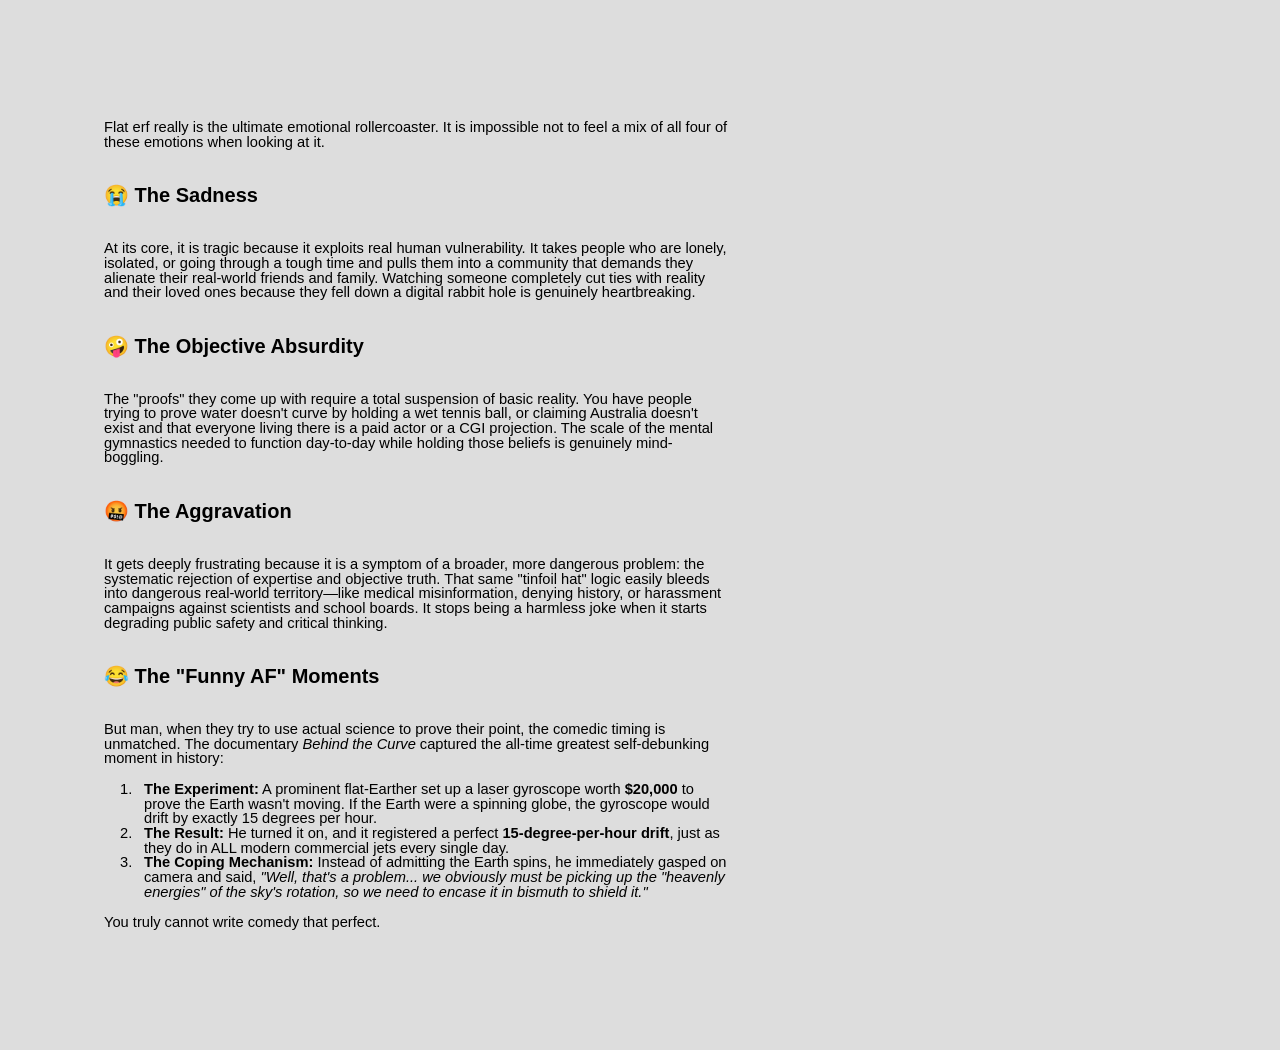
==== fe.html @ 1683a908 "Add files via upload" ====
<html><head><meta content="text/html; charset=UTF-8" http-equiv="content-type"><style type="text/css">.lst-kix_list_1-3>li:before{content:"\0025a0   "}.lst-kix_list_1-4>li:before{content:"\0025a0   "}ol.lst-kix_list_1-0.start{counter-reset:lst-ctn-kix_list_1-0 0}.lst-kix_list_1-0>li{counter-increment:lst-ctn-kix_list_1-0}ol.lst-kix_list_1-0{list-style-type:none}.lst-kix_list_1-7>li:before{content:"\0025a0   "}.lst-kix_list_1-5>li:before{content:"\0025a0   "}.lst-kix_list_1-6>li:before{content:"\0025a0   "}li.li-bullet-0:before{margin-left:-18pt;white-space:nowrap;display:inline-block;min-width:18pt}ul.lst-kix_list_1-3{list-style-type:none}.lst-kix_list_1-0>li:before{content:"" counter(lst-ctn-kix_list_1-0,decimal) ". "}ul.lst-kix_list_1-4{list-style-type:none}.lst-kix_list_1-8>li:before{content:"\0025a0   "}ul.lst-kix_list_1-1{list-style-type:none}ul.lst-kix_list_1-2{list-style-type:none}ul.lst-kix_list_1-7{list-style-type:none}.lst-kix_list_1-1>li:before{content:"\0025cb   "}.lst-kix_list_1-2>li:before{content:"\0025a0   "}ul.lst-kix_list_1-8{list-style-type:none}ul.lst-kix_list_1-5{list-style-type:none}ul.lst-kix_list_1-6{list-style-type:none}ol{margin:0;padding:0}table td,table th{padding:0}.c3{color:#000000;font-weight:400;text-decoration:none;vertical-align:baseline;font-size:11pt;font-family:"Arial";font-style:normal}.c4{color:#000000;font-weight:400;text-decoration:none;vertical-align:baseline;font-size:11pt;font-family:"Arial";font-style:italic}.c0{color:#000000;font-weight:700;text-decoration:none;vertical-align:baseline;font-size:15pt;font-family:"Arial";font-style:normal}.c8{margin-left:30pt;padding-top:0pt;padding-bottom:0pt;line-height:1.0;padding-left:0pt;text-align:left}.c1{padding-top:0pt;padding-bottom:12pt;line-height:1.0;text-align:left}.c6{padding-top:12pt;padding-bottom:12pt;line-height:1.0;text-align:left}.c7{background-color:#ffffff;max-width:468pt;padding:72pt 72pt 72pt 72pt}.c5{padding:0;margin:0}.c9{font-style:italic}.c2{font-weight:700}.title{padding-top:24pt;color:#000000;font-weight:700;font-size:36pt;padding-bottom:6pt;font-family:"Arial";line-height:1.0;page-break-after:avoid;text-align:left}.subtitle{padding-top:18pt;color:#666666;font-size:24pt;padding-bottom:4pt;font-family:"Georgia";line-height:1.0;page-break-after:avoid;font-style:italic;text-align:left}li{color:#000000;font-size:11pt;font-family:"Arial"}p{margin:0;color:#000000;font-size:11pt;font-family:"Arial"}h1{padding-top:12pt;color:#000000;font-weight:700;font-size:24pt;padding-bottom:12pt;font-family:"Arial";line-height:1.0;text-align:left}h2{padding-top:11.2pt;color:#000000;font-weight:700;font-size:18pt;padding-bottom:11.2pt;font-family:"Arial";line-height:1.0;text-align:left}h3{padding-top:12pt;color:#000000;font-weight:700;font-size:14pt;padding-bottom:12pt;font-family:"Arial";line-height:1.0;text-align:left}h4{padding-top:12.8pt;color:#000000;font-weight:700;font-size:12pt;padding-bottom:12.8pt;font-family:"Arial";line-height:1.0;text-align:left}h5{padding-top:12.8pt;color:#000000;font-weight:700;font-size:9pt;padding-bottom:12.8pt;font-family:"Arial";line-height:1.0;text-align:left}h6{padding-top:18pt;color:#000000;font-weight:700;font-size:8pt;padding-bottom:18pt;font-family:"Arial";line-height:1.0;text-align:left}</style></head><body style="background-color: #dddddd" class="c7 doc-content"><p class="c6"><span class="c3">Flat erf really is the ultimate emotional rollercoaster. It is impossible not to feel a mix of all four of these emotions when looking at it.</span></p><h2 class="c1"><span class="c0">&#128557; The Sadness</span></h2><p class="c1"><span class="c3">At its core, it is tragic because it exploits real human vulnerability. It takes people who are lonely, isolated, or going through a tough time and pulls them into a community that demands they alienate their real-world friends and family. Watching someone completely cut ties with reality and their loved ones because they fell down a digital rabbit hole is genuinely heartbreaking.</span></p><h2 class="c1"><span class="c0">&#129322; The Objective Absurdity</span></h2><p class="c1"><span class="c3">The &quot;proofs&quot; they come up with require a total suspension of basic reality. You have people trying to prove water doesn&#39;t curve by holding a wet tennis ball, or claiming Australia doesn&#39;t exist and that everyone living there is a paid actor or a CGI projection. The scale of the mental gymnastics needed to function day-to-day while holding those beliefs is genuinely mind-boggling.</span></p><h2 class="c1"><span class="c0">&#129324; The Aggravation</span></h2><p class="c1"><span class="c3">It gets deeply frustrating because it is a symptom of a broader, more dangerous problem: the systematic rejection of expertise and objective truth. That same &quot;tinfoil hat&quot; logic easily bleeds into dangerous real-world territory&mdash;like medical misinformation, denying history, or harassment campaigns against scientists and school boards. It stops being a harmless joke when it starts degrading public safety and critical thinking.</span></p><h2 class="c1"><span class="c0">&#128514; The &quot;Funny AF&quot; Moments</span></h2><p class="c1"><span>But man, when they try to use actual science to prove their point, the comedic timing is unmatched. The documentary </span><span class="c9">Behind the Curve</span><span class="c3">&nbsp;captured the all-time greatest self-debunking moment in history:</span></p><ol class="c5 lst-kix_list_1-0 start" start="1"><li class="c8 li-bullet-0"><span class="c2">The Experiment:</span><span>&nbsp;A prominent flat-Earther set up a laser gyroscope worth </span><span class="c2">$20,000</span><span class="c3">&nbsp;to prove the Earth wasn&#39;t moving. If the Earth were a spinning globe, the gyroscope would drift by exactly 15 degrees per hour.</span></li><li class="c8 li-bullet-0"><span class="c2">The Result:</span><span>&nbsp;He turned it on, and it registered a perfect </span><span class="c2">15-degree-per-hour drift</span><span class="c3">, just as they do in ALL modern commercial jets every single day.</span></li><li class="c8 li-bullet-0"><span class="c2">The Coping Mechanism:</span><span>&nbsp;Instead of admitting the Earth spins, he immediately gasped on camera and said, </span><span class="c4">&quot;Well, that&#39;s a problem... we obviously must be picking up the "heavenly energies" of the sky&#39;s rotation, so we need to encase it in bismuth to shield it.&quot;</span></li></ol><p class="c6"><span class="c3">You truly cannot write comedy that perfect.</span></p></body></html>
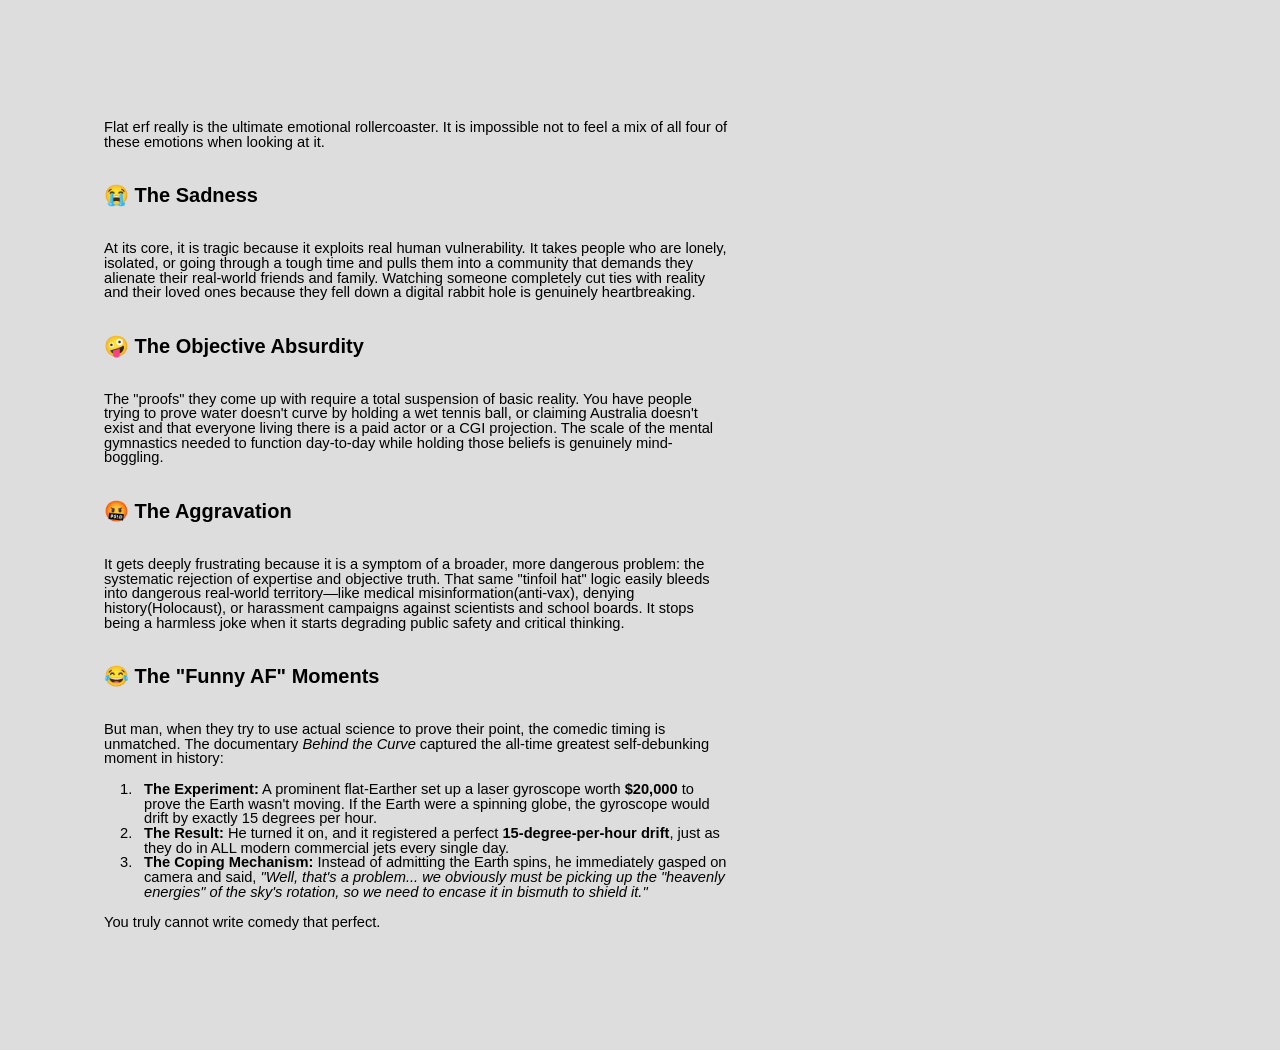
==== commit ff52046e: "Revise fe.html with emotional commentary on flat Earth Updated the HTML content to reflect a discuss" ====
--- a/fe.html
+++ b/fe.html
@@ -1 +1 @@
-<html><head><meta content="text/html; charset=UTF-8" http-equiv="content-type"><style type="text/css">.lst-kix_list_1-3>li:before{content:"\0025a0   "}.lst-kix_list_1-4>li:before{content:"\0025a0   "}ol.lst-kix_list_1-0.start{counter-reset:lst-ctn-kix_list_1-0 0}.lst-kix_list_1-0>li{counter-increment:lst-ctn-kix_list_1-0}ol.lst-kix_list_1-0{list-style-type:none}.lst-kix_list_1-7>li:before{content:"\0025a0   "}.lst-kix_list_1-5>li:before{content:"\0025a0   "}.lst-kix_list_1-6>li:before{content:"\0025a0   "}li.li-bullet-0:before{margin-left:-18pt;white-space:nowrap;display:inline-block;min-width:18pt}ul.lst-kix_list_1-3{list-style-type:none}.lst-kix_list_1-0>li:before{content:"" counter(lst-ctn-kix_list_1-0,decimal) ". "}ul.lst-kix_list_1-4{list-style-type:none}.lst-kix_list_1-8>li:before{content:"\0025a0   "}ul.lst-kix_list_1-1{list-style-type:none}ul.lst-kix_list_1-2{list-style-type:none}ul.lst-kix_list_1-7{list-style-type:none}.lst-kix_list_1-1>li:before{content:"\0025cb   "}.lst-kix_list_1-2>li:before{content:"\0025a0   "}ul.lst-kix_list_1-8{list-style-type:none}ul.lst-kix_list_1-5{list-style-type:none}ul.lst-kix_list_1-6{list-style-type:none}ol{margin:0;padding:0}table td,table th{padding:0}.c3{color:#000000;font-weight:400;text-decoration:none;vertical-align:baseline;font-size:11pt;font-family:"Arial";font-style:normal}.c4{color:#000000;font-weight:400;text-decoration:none;vertical-align:baseline;font-size:11pt;font-family:"Arial";font-style:italic}.c0{color:#000000;font-weight:700;text-decoration:none;vertical-align:baseline;font-size:15pt;font-family:"Arial";font-style:normal}.c8{margin-left:30pt;padding-top:0pt;padding-bottom:0pt;line-height:1.0;padding-left:0pt;text-align:left}.c1{padding-top:0pt;padding-bottom:12pt;line-height:1.0;text-align:left}.c6{padding-top:12pt;padding-bottom:12pt;line-height:1.0;text-align:left}.c7{background-color:#ffffff;max-width:468pt;padding:72pt 72pt 72pt 72pt}.c5{padding:0;margin:0}.c9{font-style:italic}.c2{font-weight:700}.title{padding-top:24pt;color:#000000;font-weight:700;font-size:36pt;padding-bottom:6pt;font-family:"Arial";line-height:1.0;page-break-after:avoid;text-align:left}.subtitle{padding-top:18pt;color:#666666;font-size:24pt;padding-bottom:4pt;font-family:"Georgia";line-height:1.0;page-break-after:avoid;font-style:italic;text-align:left}li{color:#000000;font-size:11pt;font-family:"Arial"}p{margin:0;color:#000000;font-size:11pt;font-family:"Arial"}h1{padding-top:12pt;color:#000000;font-weight:700;font-size:24pt;padding-bottom:12pt;font-family:"Arial";line-height:1.0;text-align:left}h2{padding-top:11.2pt;color:#000000;font-weight:700;font-size:18pt;padding-bottom:11.2pt;font-family:"Arial";line-height:1.0;text-align:left}h3{padding-top:12pt;color:#000000;font-weight:700;font-size:14pt;padding-bottom:12pt;font-family:"Arial";line-height:1.0;text-align:left}h4{padding-top:12.8pt;color:#000000;font-weight:700;font-size:12pt;padding-bottom:12.8pt;font-family:"Arial";line-height:1.0;text-align:left}h5{padding-top:12.8pt;color:#000000;font-weight:700;font-size:9pt;padding-bottom:12.8pt;font-family:"Arial";line-height:1.0;text-align:left}h6{padding-top:18pt;color:#000000;font-weight:700;font-size:8pt;padding-bottom:18pt;font-family:"Arial";line-height:1.0;text-align:left}</style></head><body style="background-color: #dddddd" class="c7 doc-content"><p class="c6"><span class="c3">Flat erf really is the ultimate emotional rollercoaster. It is impossible not to feel a mix of all four of these emotions when looking at it.</span></p><h2 class="c1"><span class="c0">&#128557; The Sadness</span></h2><p class="c1"><span class="c3">At its core, it is tragic because it exploits real human vulnerability. It takes people who are lonely, isolated, or going through a tough time and pulls them into a community that demands they alienate their real-world friends and family. Watching someone completely cut ties with reality and their loved ones because they fell down a digital rabbit hole is genuinely heartbreaking.</span></p><h2 class="c1"><span class="c0">&#129322; The Objective Absurdity</span></h2><p class="c1"><span class="c3">The &quot;proofs&quot; they come up with require a total suspension of basic reality. You have people trying to prove water doesn&#39;t curve by holding a wet tennis ball, or claiming Australia doesn&#39;t exist and that everyone living there is a paid actor or a CGI projection. The scale of the mental gymnastics needed to function day-to-day while holding those beliefs is genuinely mind-boggling.</span></p><h2 class="c1"><span class="c0">&#129324; The Aggravation</span></h2><p class="c1"><span class="c3">It gets deeply frustrating because it is a symptom of a broader, more dangerous problem: the systematic rejection of expertise and objective truth. That same &quot;tinfoil hat&quot; logic easily bleeds into dangerous real-world territory&mdash;like medical misinformation, denying history, or harassment campaigns against scientists and school boards. It stops being a harmless joke when it starts degrading public safety and critical thinking.</span></p><h2 class="c1"><span class="c0">&#128514; The &quot;Funny AF&quot; Moments</span></h2><p class="c1"><span>But man, when they try to use actual science to prove their point, the comedic timing is unmatched. The documentary </span><span class="c9">Behind the Curve</span><span class="c3">&nbsp;captured the all-time greatest self-debunking moment in history:</span></p><ol class="c5 lst-kix_list_1-0 start" start="1"><li class="c8 li-bullet-0"><span class="c2">The Experiment:</span><span>&nbsp;A prominent flat-Earther set up a laser gyroscope worth </span><span class="c2">$20,000</span><span class="c3">&nbsp;to prove the Earth wasn&#39;t moving. If the Earth were a spinning globe, the gyroscope would drift by exactly 15 degrees per hour.</span></li><li class="c8 li-bullet-0"><span class="c2">The Result:</span><span>&nbsp;He turned it on, and it registered a perfect </span><span class="c2">15-degree-per-hour drift</span><span class="c3">, just as they do in ALL modern commercial jets every single day.</span></li><li class="c8 li-bullet-0"><span class="c2">The Coping Mechanism:</span><span>&nbsp;Instead of admitting the Earth spins, he immediately gasped on camera and said, </span><span class="c4">&quot;Well, that&#39;s a problem... we obviously must be picking up the "heavenly energies" of the sky&#39;s rotation, so we need to encase it in bismuth to shield it.&quot;</span></li></ol><p class="c6"><span class="c3">You truly cannot write comedy that perfect.</span></p></body></html>
+<html><head><meta content="text/html; charset=UTF-8" http-equiv="content-type"><style type="text/css">.lst-kix_list_1-3>li:before{content:"\0025a0   "}.lst-kix_list_1-4>li:before{content:"\0025a0   "}ol.lst-kix_list_1-0.start{counter-reset:lst-ctn-kix_list_1-0 0}.lst-kix_list_1-0>li{counter-increment:lst-ctn-kix_list_1-0}ol.lst-kix_list_1-0{list-style-type:none}.lst-kix_list_1-7>li:before{content:"\0025a0   "}.lst-kix_list_1-5>li:before{content:"\0025a0   "}.lst-kix_list_1-6>li:before{content:"\0025a0   "}li.li-bullet-0:before{margin-left:-18pt;white-space:nowrap;display:inline-block;min-width:18pt}ul.lst-kix_list_1-3{list-style-type:none}.lst-kix_list_1-0>li:before{content:"" counter(lst-ctn-kix_list_1-0,decimal) ". "}ul.lst-kix_list_1-4{list-style-type:none}.lst-kix_list_1-8>li:before{content:"\0025a0   "}ul.lst-kix_list_1-1{list-style-type:none}ul.lst-kix_list_1-2{list-style-type:none}ul.lst-kix_list_1-7{list-style-type:none}.lst-kix_list_1-1>li:before{content:"\0025cb   "}.lst-kix_list_1-2>li:before{content:"\0025a0   "}ul.lst-kix_list_1-8{list-style-type:none}ul.lst-kix_list_1-5{list-style-type:none}ul.lst-kix_list_1-6{list-style-type:none}ol{margin:0;padding:0}table td,table th{padding:0}.c3{color:#000000;font-weight:400;text-decoration:none;vertical-align:baseline;font-size:11pt;font-family:"Arial";font-style:normal}.c4{color:#000000;font-weight:400;text-decoration:none;vertical-align:baseline;font-size:11pt;font-family:"Arial";font-style:italic}.c0{color:#000000;font-weight:700;text-decoration:none;vertical-align:baseline;font-size:15pt;font-family:"Arial";font-style:normal}.c8{margin-left:30pt;padding-top:0pt;padding-bottom:0pt;line-height:1.0;padding-left:0pt;text-align:left}.c1{padding-top:0pt;padding-bottom:12pt;line-height:1.0;text-align:left}.c6{padding-top:12pt;padding-bottom:12pt;line-height:1.0;text-align:left}.c7{background-color:#ffffff;max-width:468pt;padding:72pt 72pt 72pt 72pt}.c5{padding:0;margin:0}.c9{font-style:italic}.c2{font-weight:700}.title{padding-top:24pt;color:#000000;font-weight:700;font-size:36pt;padding-bottom:6pt;font-family:"Arial";line-height:1.0;page-break-after:avoid;text-align:left}.subtitle{padding-top:18pt;color:#666666;font-size:24pt;padding-bottom:4pt;font-family:"Georgia";line-height:1.0;page-break-after:avoid;font-style:italic;text-align:left}li{color:#000000;font-size:11pt;font-family:"Arial"}p{margin:0;color:#000000;font-size:11pt;font-family:"Arial"}h1{padding-top:12pt;color:#000000;font-weight:700;font-size:24pt;padding-bottom:12pt;font-family:"Arial";line-height:1.0;text-align:left}h2{padding-top:11.2pt;color:#000000;font-weight:700;font-size:18pt;padding-bottom:11.2pt;font-family:"Arial";line-height:1.0;text-align:left}h3{padding-top:12pt;color:#000000;font-weight:700;font-size:14pt;padding-bottom:12pt;font-family:"Arial";line-height:1.0;text-align:left}h4{padding-top:12.8pt;color:#000000;font-weight:700;font-size:12pt;padding-bottom:12.8pt;font-family:"Arial";line-height:1.0;text-align:left}h5{padding-top:12.8pt;color:#000000;font-weight:700;font-size:9pt;padding-bottom:12.8pt;font-family:"Arial";line-height:1.0;text-align:left}h6{padding-top:18pt;color:#000000;font-weight:700;font-size:8pt;padding-bottom:18pt;font-family:"Arial";line-height:1.0;text-align:left}</style></head><body style="background-color: #dddddd" class="c7 doc-content"><p class="c6"><span class="c3">Flat erf really is the ultimate emotional rollercoaster. It is impossible not to feel a mix of all four of these emotions when looking at it.</span></p><h2 class="c1"><span class="c0">&#128557; The Sadness</span></h2><p class="c1"><span class="c3">At its core, it is tragic because it exploits real human vulnerability. It takes people who are lonely, isolated, or going through a tough time and pulls them into a community that demands they alienate their real-world friends and family. Watching someone completely cut ties with reality and their loved ones because they fell down a digital rabbit hole is genuinely heartbreaking.</span></p><h2 class="c1"><span class="c0">&#129322; The Objective Absurdity</span></h2><p class="c1"><span class="c3">The &quot;proofs&quot; they come up with require a total suspension of basic reality. You have people trying to prove water doesn&#39;t curve by holding a wet tennis ball, or claiming Australia doesn&#39;t exist and that everyone living there is a paid actor or a CGI projection. The scale of the mental gymnastics needed to function day-to-day while holding those beliefs is genuinely mind-boggling.</span></p><h2 class="c1"><span class="c0">&#129324; The Aggravation</span></h2><p class="c1"><span class="c3">It gets deeply frustrating because it is a symptom of a broader, more dangerous problem: the systematic rejection of expertise and objective truth. That same &quot;tinfoil hat&quot; logic easily bleeds into dangerous real-world territory&mdash;like medical misinformation(anti-vax), denying history(Holocaust), or harassment campaigns against scientists and school boards. It stops being a harmless joke when it starts degrading public safety and critical thinking.</span></p><h2 class="c1"><span class="c0">&#128514; The &quot;Funny AF&quot; Moments</span></h2><p class="c1"><span>But man, when they try to use actual science to prove their point, the comedic timing is unmatched. The documentary </span><span class="c9">Behind the Curve</span><span class="c3">&nbsp;captured the all-time greatest self-debunking moment in history:</span></p><ol class="c5 lst-kix_list_1-0 start" start="1"><li class="c8 li-bullet-0"><span class="c2">The Experiment:</span><span>&nbsp;A prominent flat-Earther set up a laser gyroscope worth </span><span class="c2">$20,000</span><span class="c3">&nbsp;to prove the Earth wasn&#39;t moving. If the Earth were a spinning globe, the gyroscope would drift by exactly 15 degrees per hour.</span></li><li class="c8 li-bullet-0"><span class="c2">The Result:</span><span>&nbsp;He turned it on, and it registered a perfect </span><span class="c2">15-degree-per-hour drift</span><span class="c3">, just as they do in ALL modern commercial jets every single day.</span></li><li class="c8 li-bullet-0"><span class="c2">The Coping Mechanism:</span><span>&nbsp;Instead of admitting the Earth spins, he immediately gasped on camera and said, </span><span class="c4">&quot;Well, that&#39;s a problem... we obviously must be picking up the "heavenly energies" of the sky&#39;s rotation, so we need to encase it in bismuth to shield it.&quot;</span></li></ol><p class="c6"><span class="c3">You truly cannot write comedy that perfect.</span></p></body></html>
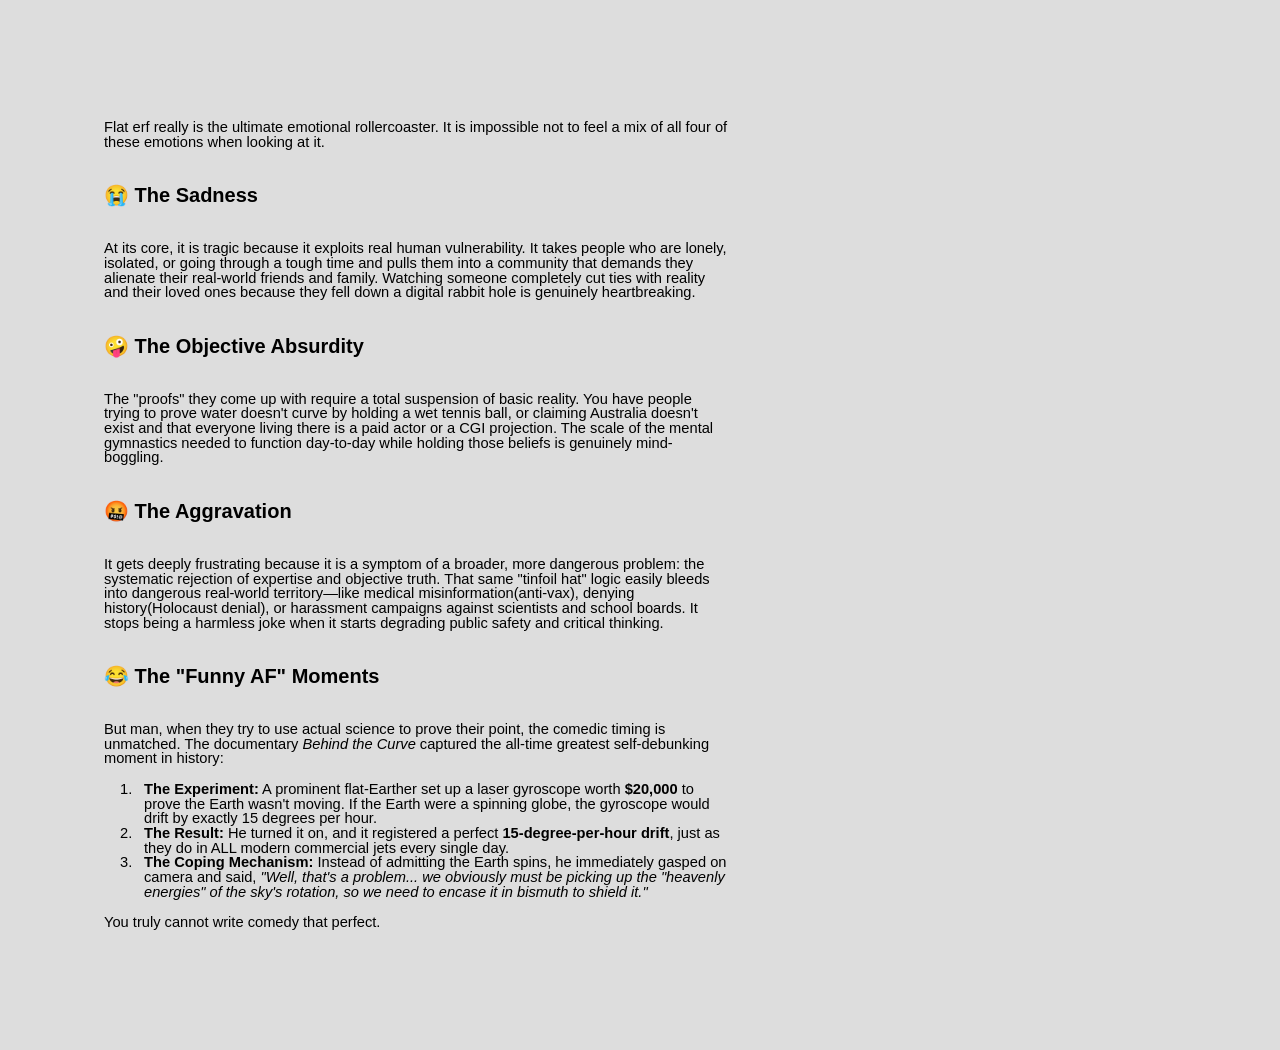
==== commit c4bd7bb5: "Fix HTML encoding and structure in fe.html" ====
--- a/fe.html
+++ b/fe.html
@@ -1 +1 @@
-<html><head><meta content="text/html; charset=UTF-8" http-equiv="content-type"><style type="text/css">.lst-kix_list_1-3>li:before{content:"\0025a0   "}.lst-kix_list_1-4>li:before{content:"\0025a0   "}ol.lst-kix_list_1-0.start{counter-reset:lst-ctn-kix_list_1-0 0}.lst-kix_list_1-0>li{counter-increment:lst-ctn-kix_list_1-0}ol.lst-kix_list_1-0{list-style-type:none}.lst-kix_list_1-7>li:before{content:"\0025a0   "}.lst-kix_list_1-5>li:before{content:"\0025a0   "}.lst-kix_list_1-6>li:before{content:"\0025a0   "}li.li-bullet-0:before{margin-left:-18pt;white-space:nowrap;display:inline-block;min-width:18pt}ul.lst-kix_list_1-3{list-style-type:none}.lst-kix_list_1-0>li:before{content:"" counter(lst-ctn-kix_list_1-0,decimal) ". "}ul.lst-kix_list_1-4{list-style-type:none}.lst-kix_list_1-8>li:before{content:"\0025a0   "}ul.lst-kix_list_1-1{list-style-type:none}ul.lst-kix_list_1-2{list-style-type:none}ul.lst-kix_list_1-7{list-style-type:none}.lst-kix_list_1-1>li:before{content:"\0025cb   "}.lst-kix_list_1-2>li:before{content:"\0025a0   "}ul.lst-kix_list_1-8{list-style-type:none}ul.lst-kix_list_1-5{list-style-type:none}ul.lst-kix_list_1-6{list-style-type:none}ol{margin:0;padding:0}table td,table th{padding:0}.c3{color:#000000;font-weight:400;text-decoration:none;vertical-align:baseline;font-size:11pt;font-family:"Arial";font-style:normal}.c4{color:#000000;font-weight:400;text-decoration:none;vertical-align:baseline;font-size:11pt;font-family:"Arial";font-style:italic}.c0{color:#000000;font-weight:700;text-decoration:none;vertical-align:baseline;font-size:15pt;font-family:"Arial";font-style:normal}.c8{margin-left:30pt;padding-top:0pt;padding-bottom:0pt;line-height:1.0;padding-left:0pt;text-align:left}.c1{padding-top:0pt;padding-bottom:12pt;line-height:1.0;text-align:left}.c6{padding-top:12pt;padding-bottom:12pt;line-height:1.0;text-align:left}.c7{background-color:#ffffff;max-width:468pt;padding:72pt 72pt 72pt 72pt}.c5{padding:0;margin:0}.c9{font-style:italic}.c2{font-weight:700}.title{padding-top:24pt;color:#000000;font-weight:700;font-size:36pt;padding-bottom:6pt;font-family:"Arial";line-height:1.0;page-break-after:avoid;text-align:left}.subtitle{padding-top:18pt;color:#666666;font-size:24pt;padding-bottom:4pt;font-family:"Georgia";line-height:1.0;page-break-after:avoid;font-style:italic;text-align:left}li{color:#000000;font-size:11pt;font-family:"Arial"}p{margin:0;color:#000000;font-size:11pt;font-family:"Arial"}h1{padding-top:12pt;color:#000000;font-weight:700;font-size:24pt;padding-bottom:12pt;font-family:"Arial";line-height:1.0;text-align:left}h2{padding-top:11.2pt;color:#000000;font-weight:700;font-size:18pt;padding-bottom:11.2pt;font-family:"Arial";line-height:1.0;text-align:left}h3{padding-top:12pt;color:#000000;font-weight:700;font-size:14pt;padding-bottom:12pt;font-family:"Arial";line-height:1.0;text-align:left}h4{padding-top:12.8pt;color:#000000;font-weight:700;font-size:12pt;padding-bottom:12.8pt;font-family:"Arial";line-height:1.0;text-align:left}h5{padding-top:12.8pt;color:#000000;font-weight:700;font-size:9pt;padding-bottom:12.8pt;font-family:"Arial";line-height:1.0;text-align:left}h6{padding-top:18pt;color:#000000;font-weight:700;font-size:8pt;padding-bottom:18pt;font-family:"Arial";line-height:1.0;text-align:left}</style></head><body style="background-color: #dddddd" class="c7 doc-content"><p class="c6"><span class="c3">Flat erf really is the ultimate emotional rollercoaster. It is impossible not to feel a mix of all four of these emotions when looking at it.</span></p><h2 class="c1"><span class="c0">&#128557; The Sadness</span></h2><p class="c1"><span class="c3">At its core, it is tragic because it exploits real human vulnerability. It takes people who are lonely, isolated, or going through a tough time and pulls them into a community that demands they alienate their real-world friends and family. Watching someone completely cut ties with reality and their loved ones because they fell down a digital rabbit hole is genuinely heartbreaking.</span></p><h2 class="c1"><span class="c0">&#129322; The Objective Absurdity</span></h2><p class="c1"><span class="c3">The &quot;proofs&quot; they come up with require a total suspension of basic reality. You have people trying to prove water doesn&#39;t curve by holding a wet tennis ball, or claiming Australia doesn&#39;t exist and that everyone living there is a paid actor or a CGI projection. The scale of the mental gymnastics needed to function day-to-day while holding those beliefs is genuinely mind-boggling.</span></p><h2 class="c1"><span class="c0">&#129324; The Aggravation</span></h2><p class="c1"><span class="c3">It gets deeply frustrating because it is a symptom of a broader, more dangerous problem: the systematic rejection of expertise and objective truth. That same &quot;tinfoil hat&quot; logic easily bleeds into dangerous real-world territory&mdash;like medical misinformation(anti-vax), denying history(Holocaust), or harassment campaigns against scientists and school boards. It stops being a harmless joke when it starts degrading public safety and critical thinking.</span></p><h2 class="c1"><span class="c0">&#128514; The &quot;Funny AF&quot; Moments</span></h2><p class="c1"><span>But man, when they try to use actual science to prove their point, the comedic timing is unmatched. The documentary </span><span class="c9">Behind the Curve</span><span class="c3">&nbsp;captured the all-time greatest self-debunking moment in history:</span></p><ol class="c5 lst-kix_list_1-0 start" start="1"><li class="c8 li-bullet-0"><span class="c2">The Experiment:</span><span>&nbsp;A prominent flat-Earther set up a laser gyroscope worth </span><span class="c2">$20,000</span><span class="c3">&nbsp;to prove the Earth wasn&#39;t moving. If the Earth were a spinning globe, the gyroscope would drift by exactly 15 degrees per hour.</span></li><li class="c8 li-bullet-0"><span class="c2">The Result:</span><span>&nbsp;He turned it on, and it registered a perfect </span><span class="c2">15-degree-per-hour drift</span><span class="c3">, just as they do in ALL modern commercial jets every single day.</span></li><li class="c8 li-bullet-0"><span class="c2">The Coping Mechanism:</span><span>&nbsp;Instead of admitting the Earth spins, he immediately gasped on camera and said, </span><span class="c4">&quot;Well, that&#39;s a problem... we obviously must be picking up the "heavenly energies" of the sky&#39;s rotation, so we need to encase it in bismuth to shield it.&quot;</span></li></ol><p class="c6"><span class="c3">You truly cannot write comedy that perfect.</span></p></body></html>
+<html><head><meta content="text/html; charset=UTF-8" http-equiv="content-type"><style type="text/css">.lst-kix_list_1-3>li:before{content:"\0025a0   "}.lst-kix_list_1-4>li:before{content:"\0025a0   "}ol.lst-kix_list_1-0.start{counter-reset:lst-ctn-kix_list_1-0 0}.lst-kix_list_1-0>li{counter-increment:lst-ctn-kix_list_1-0}ol.lst-kix_list_1-0{list-style-type:none}.lst-kix_list_1-7>li:before{content:"\0025a0   "}.lst-kix_list_1-5>li:before{content:"\0025a0   "}.lst-kix_list_1-6>li:before{content:"\0025a0   "}li.li-bullet-0:before{margin-left:-18pt;white-space:nowrap;display:inline-block;min-width:18pt}ul.lst-kix_list_1-3{list-style-type:none}.lst-kix_list_1-0>li:before{content:"" counter(lst-ctn-kix_list_1-0,decimal) ". "}ul.lst-kix_list_1-4{list-style-type:none}.lst-kix_list_1-8>li:before{content:"\0025a0   "}ul.lst-kix_list_1-1{list-style-type:none}ul.lst-kix_list_1-2{list-style-type:none}ul.lst-kix_list_1-7{list-style-type:none}.lst-kix_list_1-1>li:before{content:"\0025cb   "}.lst-kix_list_1-2>li:before{content:"\0025a0   "}ul.lst-kix_list_1-8{list-style-type:none}ul.lst-kix_list_1-5{list-style-type:none}ul.lst-kix_list_1-6{list-style-type:none}ol{margin:0;padding:0}table td,table th{padding:0}.c3{color:#000000;font-weight:400;text-decoration:none;vertical-align:baseline;font-size:11pt;font-family:"Arial";font-style:normal}.c4{color:#000000;font-weight:400;text-decoration:none;vertical-align:baseline;font-size:11pt;font-family:"Arial";font-style:italic}.c0{color:#000000;font-weight:700;text-decoration:none;vertical-align:baseline;font-size:15pt;font-family:"Arial";font-style:normal}.c8{margin-left:30pt;padding-top:0pt;padding-bottom:0pt;line-height:1.0;padding-left:0pt;text-align:left}.c1{padding-top:0pt;padding-bottom:12pt;line-height:1.0;text-align:left}.c6{padding-top:12pt;padding-bottom:12pt;line-height:1.0;text-align:left}.c7{background-color:#ffffff;max-width:468pt;padding:72pt 72pt 72pt 72pt}.c5{padding:0;margin:0}.c9{font-style:italic}.c2{font-weight:700}.title{padding-top:24pt;color:#000000;font-weight:700;font-size:36pt;padding-bottom:6pt;font-family:"Arial";line-height:1.0;page-break-after:avoid;text-align:left}.subtitle{padding-top:18pt;color:#666666;font-size:24pt;padding-bottom:4pt;font-family:"Georgia";line-height:1.0;page-break-after:avoid;font-style:italic;text-align:left}li{color:#000000;font-size:11pt;font-family:"Arial"}p{margin:0;color:#000000;font-size:11pt;font-family:"Arial"}h1{padding-top:12pt;color:#000000;font-weight:700;font-size:24pt;padding-bottom:12pt;font-family:"Arial";line-height:1.0;text-align:left}h2{padding-top:11.2pt;color:#000000;font-weight:700;font-size:18pt;padding-bottom:11.2pt;font-family:"Arial";line-height:1.0;text-align:left}h3{padding-top:12pt;color:#000000;font-weight:700;font-size:14pt;padding-bottom:12pt;font-family:"Arial";line-height:1.0;text-align:left}h4{padding-top:12.8pt;color:#000000;font-weight:700;font-size:12pt;padding-bottom:12.8pt;font-family:"Arial";line-height:1.0;text-align:left}h5{padding-top:12.8pt;color:#000000;font-weight:700;font-size:9pt;padding-bottom:12.8pt;font-family:"Arial";line-height:1.0;text-align:left}h6{padding-top:18pt;color:#000000;font-weight:700;font-size:8pt;padding-bottom:18pt;font-family:"Arial";line-height:1.0;text-align:left}</style></head><body style="background-color: #dddddd" class="c7 doc-content"><p class="c6"><span class="c3">Flat erf really is the ultimate emotional rollercoaster. It is impossible not to feel a mix of all four of these emotions when looking at it.</span></p><h2 class="c1"><span class="c0">&#128557; The Sadness</span></h2><p class="c1"><span class="c3">At its core, it is tragic because it exploits real human vulnerability. It takes people who are lonely, isolated, or going through a tough time and pulls them into a community that demands they alienate their real-world friends and family. Watching someone completely cut ties with reality and their loved ones because they fell down a digital rabbit hole is genuinely heartbreaking.</span></p><h2 class="c1"><span class="c0">&#129322; The Objective Absurdity</span></h2><p class="c1"><span class="c3">The &quot;proofs&quot; they come up with require a total suspension of basic reality. You have people trying to prove water doesn&#39;t curve by holding a wet tennis ball, or claiming Australia doesn&#39;t exist and that everyone living there is a paid actor or a CGI projection. The scale of the mental gymnastics needed to function day-to-day while holding those beliefs is genuinely mind-boggling.</span></p><h2 class="c1"><span class="c0">&#129324; The Aggravation</span></h2><p class="c1"><span class="c3">It gets deeply frustrating because it is a symptom of a broader, more dangerous problem: the systematic rejection of expertise and objective truth. That same &quot;tinfoil hat&quot; logic easily bleeds into dangerous real-world territory&mdash;like medical misinformation(anti-vax), denying history(Holocaust denial), or harassment campaigns against scientists and school boards. It stops being a harmless joke when it starts degrading public safety and critical thinking.</span></p><h2 class="c1"><span class="c0">&#128514; The &quot;Funny AF&quot; Moments</span></h2><p class="c1"><span>But man, when they try to use actual science to prove their point, the comedic timing is unmatched. The documentary </span><span class="c9">Behind the Curve</span><span class="c3">&nbsp;captured the all-time greatest self-debunking moment in history:</span></p><ol class="c5 lst-kix_list_1-0 start" start="1"><li class="c8 li-bullet-0"><span class="c2">The Experiment:</span><span>&nbsp;A prominent flat-Earther set up a laser gyroscope worth </span><span class="c2">$20,000</span><span class="c3">&nbsp;to prove the Earth wasn&#39;t moving. If the Earth were a spinning globe, the gyroscope would drift by exactly 15 degrees per hour.</span></li><li class="c8 li-bullet-0"><span class="c2">The Result:</span><span>&nbsp;He turned it on, and it registered a perfect </span><span class="c2">15-degree-per-hour drift</span><span class="c3">, just as they do in ALL modern commercial jets every single day.</span></li><li class="c8 li-bullet-0"><span class="c2">The Coping Mechanism:</span><span>&nbsp;Instead of admitting the Earth spins, he immediately gasped on camera and said, </span><span class="c4">&quot;Well, that&#39;s a problem... we obviously must be picking up the "heavenly energies" of the sky&#39;s rotation, so we need to encase it in bismuth to shield it.&quot;</span></li></ol><p class="c6"><span class="c3">You truly cannot write comedy that perfect.</span></p></body></html>
